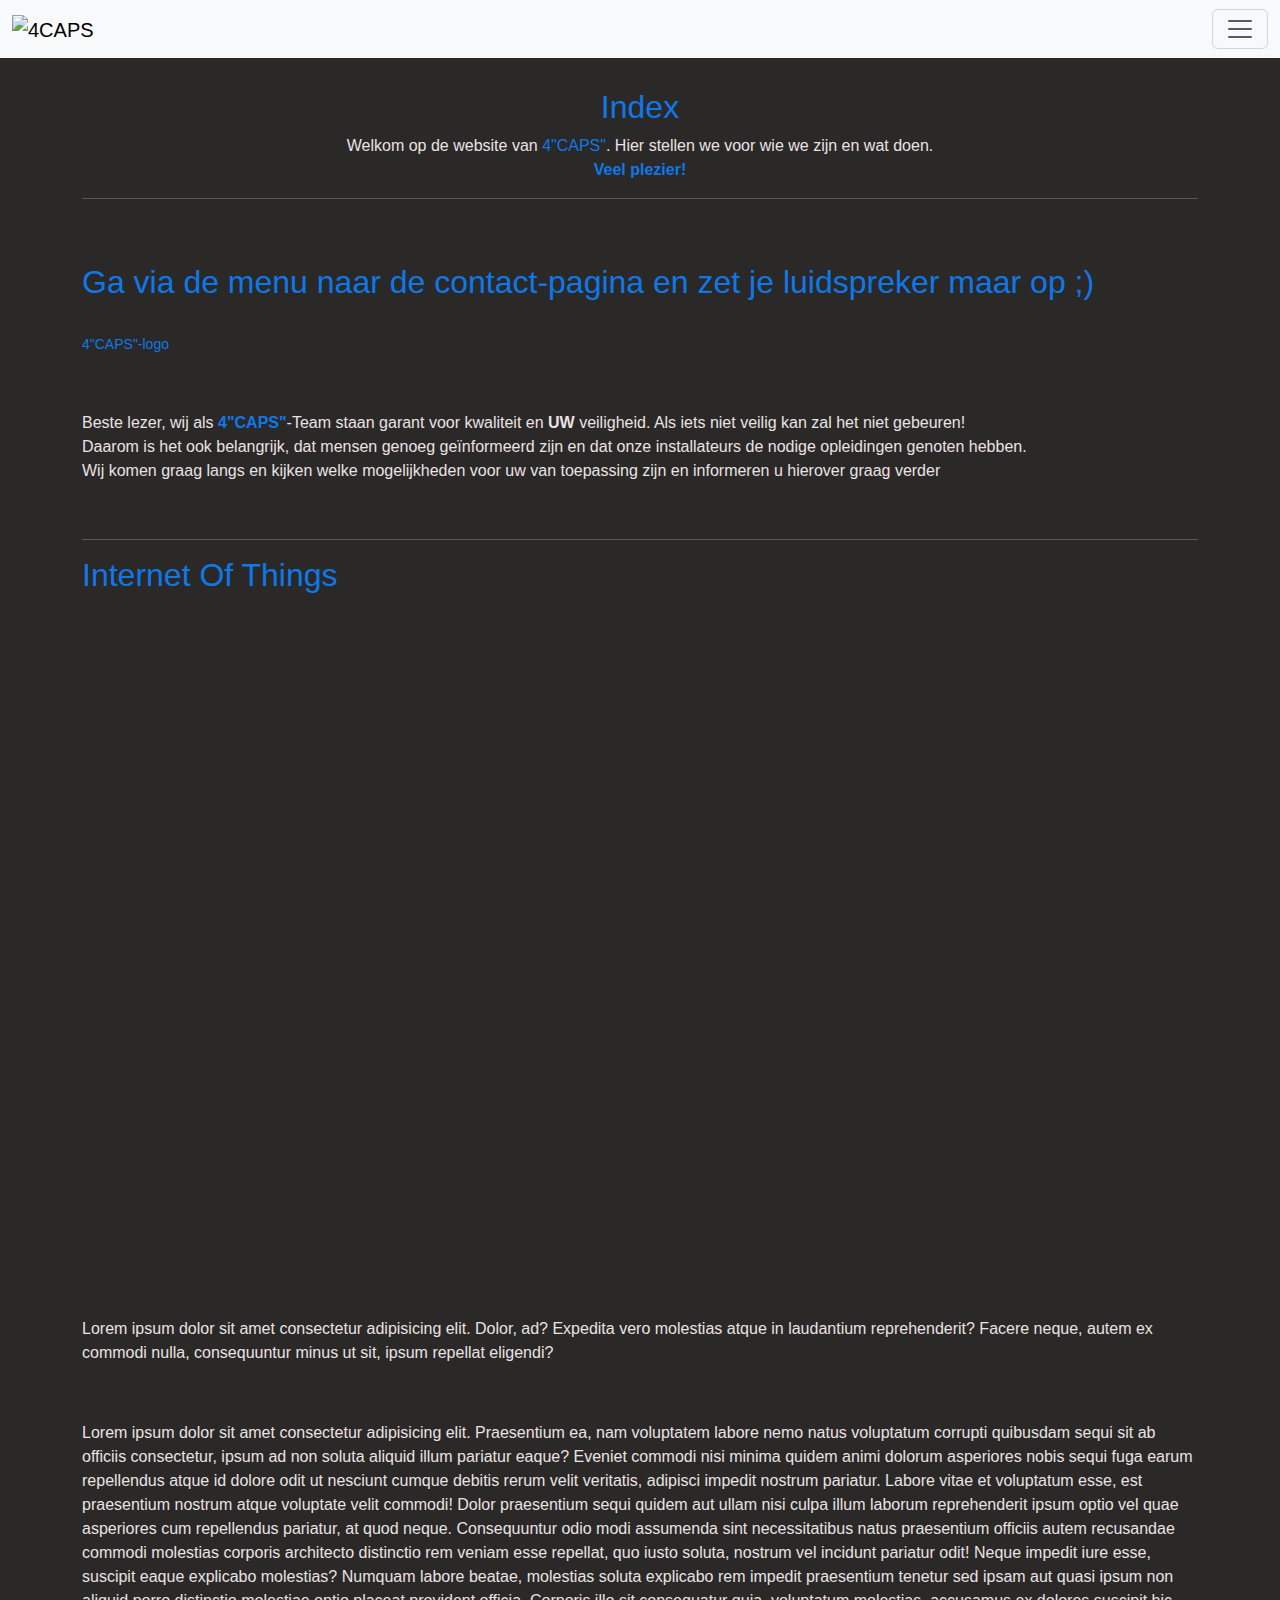
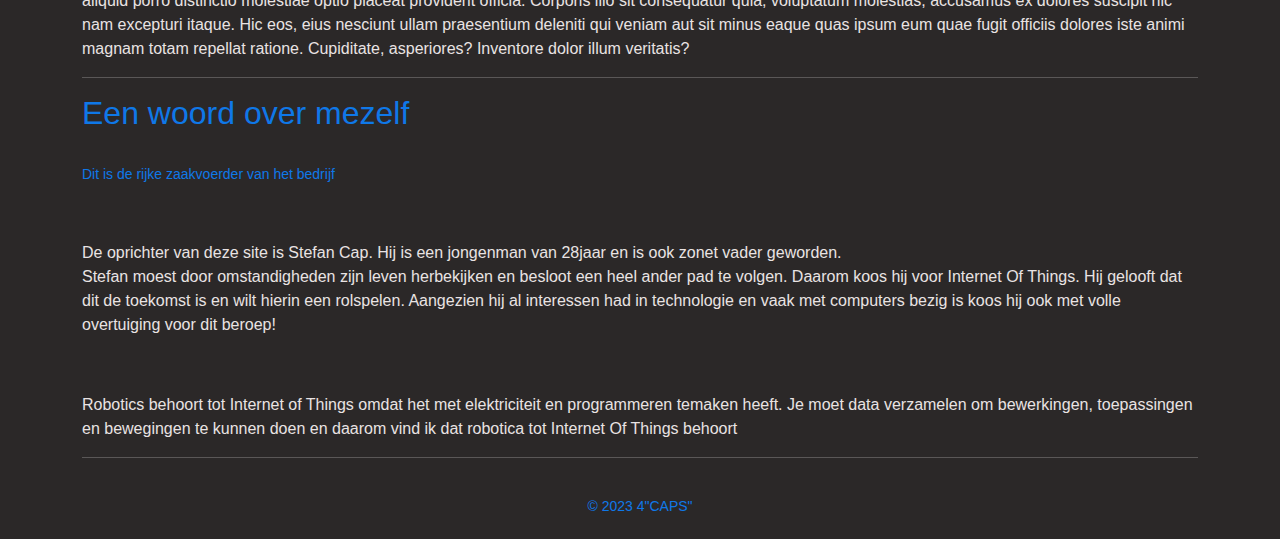
==== index.html @ 003651a9 "chjfk" ====
<!DOCTYPE html>
<html lang="nl-BE">
<head>
    <meta charset="UTF-8">
    <meta http-equiv="X-UA-Compatible" content="IE=edge">
    <meta name="viewport" content="width=device-width, initial-scale=1.0">
    <title>Home</title>
      <!-- Bootstrap CSS -->
  <link href="https://cdn.jsdelivr.net/npm/bootstrap@5.2.2/dist/css/bootstrap.min.css" rel="stylesheet">
  <link href="https://getbootstrap.com/docs/5.2/assets/css/docs.css" rel="stylesheet">
  <!-- Bootstrap CSS icons: https://icons.getbootstrap.com/#usage -->
  <link rel="stylesheet" href="https://cdn.jsdelivr.net/npm/bootstrap-icons@1.9.1/font/bootstrap-icons.css">
  <!-- JavaScript: Bootstrap Bundle with Popper -->
  <script src="https://cdn.jsdelivr.net/npm/bootstrap@5.2.2/dist/js/bootstrap.bundle.min.js"></script>
  <!-- eigen geschreven css voor jouw html-bestand -->
  <link href="./css/style.css" rel="stylesheet">
</head>
</head>
<body>
  <nav class="navbar bg-light fixed-top">
    <div class="container-fluid">
      <a class="navbar-brand" href="#"><img src="/images/4 CAPS.png" alt="4CAPS" width="100" height="50"></a>
      <button class="navbar-toggler" type="button" data-bs-toggle="offcanvas" data-bs-target="#offcanvasNavbar" aria-controls="offcanvasNavbar">
        <span class="navbar-toggler-icon"></span>
      </button>
      <div class="offcanvas offcanvas-end" tabindex="-1" id="offcanvasNavbar" aria-labelledby="offcanvasNavbarLabel">
        <div class="offcanvas-header">
          <h5 class="offcanvas-title blauw" id="offcanvasNavbarLabel">Menu</h5>
          <button type="button" class="btn-close" data-bs-dismiss="offcanvas" aria-label="Close"></button>
        </div>
        <div class="offcanvas-body">
          <ul class="navbar-nav justify-content-end flex-grow-1 pe-3">
            <li class="nav-item">
              <a class="nav-link active" aria-current="page" href="/index.html">Home</a>
            </li>
            <li class="nav-item">
              <a class="nav-link" href="/overzicht.html">Overzicht</a>
            </li>
            <li class="nav-item dropdown">
              <a class="nav-link dropdown-toggle" href="#" role="button" data-bs-toggle="dropdown" aria-expanded="false">Topics</a>                
              <dl class="dropdown-menu">
                <dt><a class="dropdown-item" href="/pharma.html">Pharma</a></dt>
                <dt><a class="dropdown-item" href="/onderwijs.html">Onderwijs</a></dt>
                <dt><a class="dropdown-item" href="/industrie.html">Industrie</a></dt>
                <dt><a class="dropdown-item" href="/transport.html">Transport</a></dt>
                <dt><a class="dropdown-item" href="/archeologie.html">Archeologie</a></dt>
                <dt><a class="dropdown-item" href="/space.html">Space</a></dt>
              </dl>
              <li class="nav-item">
                <a class="nav-link" href="/faq.html">FAQ</a>
              </li>
              <li class="nav-item">
                <a class="nav-link" href="/contact.html">Contact</a>
              </li>
            </ul>
            <form class="d-flex mt-3" role="search">
              <input class="form-control me-2" type="search" placeholder="Search" aria-label="Search">
              <button class="btn btn-outline-success" type="submit">Search</button>
            </form>
          </div>
        </div>
      </div>
    </nav>
  <header>
    <h1></strong></span></h1>
  </header>
  <main>
    <div class="container mt-5">
      <div class="row">
        <section class="col-md-12">
          <article class="section-header text-center pb-5">
            <p>&nbsp;</p>
            <h2 class="blauw">Index</h2>
            <p>Welkom op de website van <span><strong></strong>4"CAPS"</span>. Hier stellen we voor wie we zijn en wat doen.<br><span><strong>Veel plezier!</strong></span></p>
            <hr>
          </article>
        </section>
      </div>
      <div class="row">
        <div class="col-12 col-md-9 col-lg-12">
          <section id="index1">
            <article>
              <h2 class="blauw">Ga via de menu naar de contact-pagina en zet je luidspreker maar op ;)</h2>
              <figure>
                <img src="/images/4CAPSB.png" class="figure-img img-fluid" alt="">
                <figcaption class="figure-caption blauw">4"CAPS"-logo</figcaption>
              </figure>
              <p>&nbsp;</p>
              <p>Beste lezer, wij als <span><strong>4"CAPS"</strong></span>-Team staan garant voor kwaliteit en <strong>UW</strong> veiligheid. Als iets niet veilig kan zal het niet gebeuren!<br>Daarom is het ook belangrijk, dat mensen genoeg geïnformeerd zijn en dat onze installateurs de nodige opleidingen genoten hebben.<br>Wij komen graag langs en kijken welke mogelijkheden voor uw van toepassing zijn en informeren u hierover graag verder</p>
              <p>&nbsp;</p>
              <p> </p>
              <hr>
            </article>
          </section>
          <section id="index2">
            <article>
              <h2 class="blauw">Internet Of Things</h2>
              <div class="iframe-container screen">
                <iframe style="aspect-ratio: 16/9;" width="100%" height="auto" src="https://www.youtube.com/embed/6mBO2vqLv38" title="YouTube video player" frameborder="0" allow="accelerometer; autoplay; clipboard-write; encrypted-media; gyroscope; picture-in-picture screen" allowfullscreen></iframe>
              </div>
              <figure>
                <img src="/images/" class="figure-img img-fluid" alt="">
                <figcaption class="figure-caption blauw"></figcaption>
              </figure>
              
              <p>&nbsp;</p>
              <p>Lorem ipsum dolor sit amet consectetur adipisicing elit. Dolor, ad? Expedita vero molestias atque in laudantium reprehenderit? Facere neque, autem ex commodi nulla, consequuntur minus ut sit, ipsum repellat eligendi?</p>
              <p>&nbsp;</p>
              <p>Lorem ipsum dolor sit amet consectetur adipisicing elit. Praesentium ea, nam voluptatem labore nemo natus voluptatum corrupti quibusdam sequi sit ab officiis consectetur, ipsum ad non soluta aliquid illum pariatur eaque? Eveniet commodi nisi minima quidem animi dolorum asperiores nobis sequi fuga earum repellendus atque id dolore odit ut nesciunt cumque debitis rerum velit veritatis, adipisci impedit nostrum pariatur. Labore vitae et voluptatum esse, est praesentium nostrum atque voluptate velit commodi! Dolor praesentium sequi quidem aut ullam nisi culpa illum laborum reprehenderit ipsum optio vel quae asperiores cum repellendus pariatur, at quod neque. Consequuntur odio modi assumenda sint necessitatibus natus praesentium officiis autem recusandae commodi molestias corporis architecto distinctio rem veniam esse repellat, quo iusto soluta, nostrum vel incidunt pariatur odit! Neque impedit iure esse, suscipit eaque explicabo molestias? Numquam labore beatae, molestias soluta explicabo rem impedit praesentium tenetur sed ipsam aut quasi ipsum non aliquid porro distinctio molestiae optio placeat provident officia. Corporis illo sit consequatur quia, voluptatum molestias, accusamus ex dolores suscipit hic nam excepturi itaque. Hic eos, eius nesciunt ullam praesentium deleniti qui veniam aut sit minus eaque quas ipsum eum quae fugit officiis dolores iste animi magnam totam repellat ratione. Cupiditate, asperiores? Inventore dolor illum veritatis?</p>
              <hr>
            </article>
          </section>
          <section id="index3">
            <article>
              <h2 class="blauw">Een woord over mezelf</h2>
              <figure>
                <img src="/images/20221118_092112 (1).jpg" class="figure-img img-fluid" alt="" title="">
                <figcaption class="figure-caption blauw">Dit is de rijke zaakvoerder van het bedrijf</figcaption>
              </figure>
              
              <p>&nbsp;</p>
              <p>De oprichter van deze site is Stefan Cap. Hij is een jongenman van 28jaar en is ook zonet vader geworden.<br>
              Stefan moest door omstandigheden zijn leven herbekijken en besloot een heel ander pad te volgen. Daarom koos hij voor Internet Of Things. Hij gelooft dat dit de toekomst is en wilt hierin een rolspelen. Aangezien hij al interessen had in technologie en vaak met computers bezig is koos hij ook met volle overtuiging voor dit beroep! <br></p>
              <p>&nbsp;</p>
              <p>Robotics behoort tot Internet of Things omdat het met elektriciteit en programmeren temaken heeft. Je moet data verzamelen om bewerkingen, toepassingen en bewegingen te kunnen doen en daarom  vind ik dat robotica tot Internet Of Things behoort  </p>
              <hr>
            </article>
          </section>
        </div>
      </div>
    </div>
  </main>
  <aside></aside>
  <footer class="container-fluid text-center h6 small p-4 blauw fixed-botom">&copy; 2023 4"CAPS"</footer>
</body>
</html>
---- css/style.css ----
html, body {
    box-sizing: border-box;
    background-color: rgb(43, 40, 40);
    margin: 0;
    padding: 0;
    font-family: Arial, Helvetica, sans-serif;
    color: #e9e3e3;
    height: 100%;
    width: 100%;

  }
  a, a:hover {
    text-decoration: none;
    color: #0f78e8;
  }
  
  .blauw, span{
    color: #0f78e8;
  }
  .overzicht{
    height: 300;
    width: 500;
  }
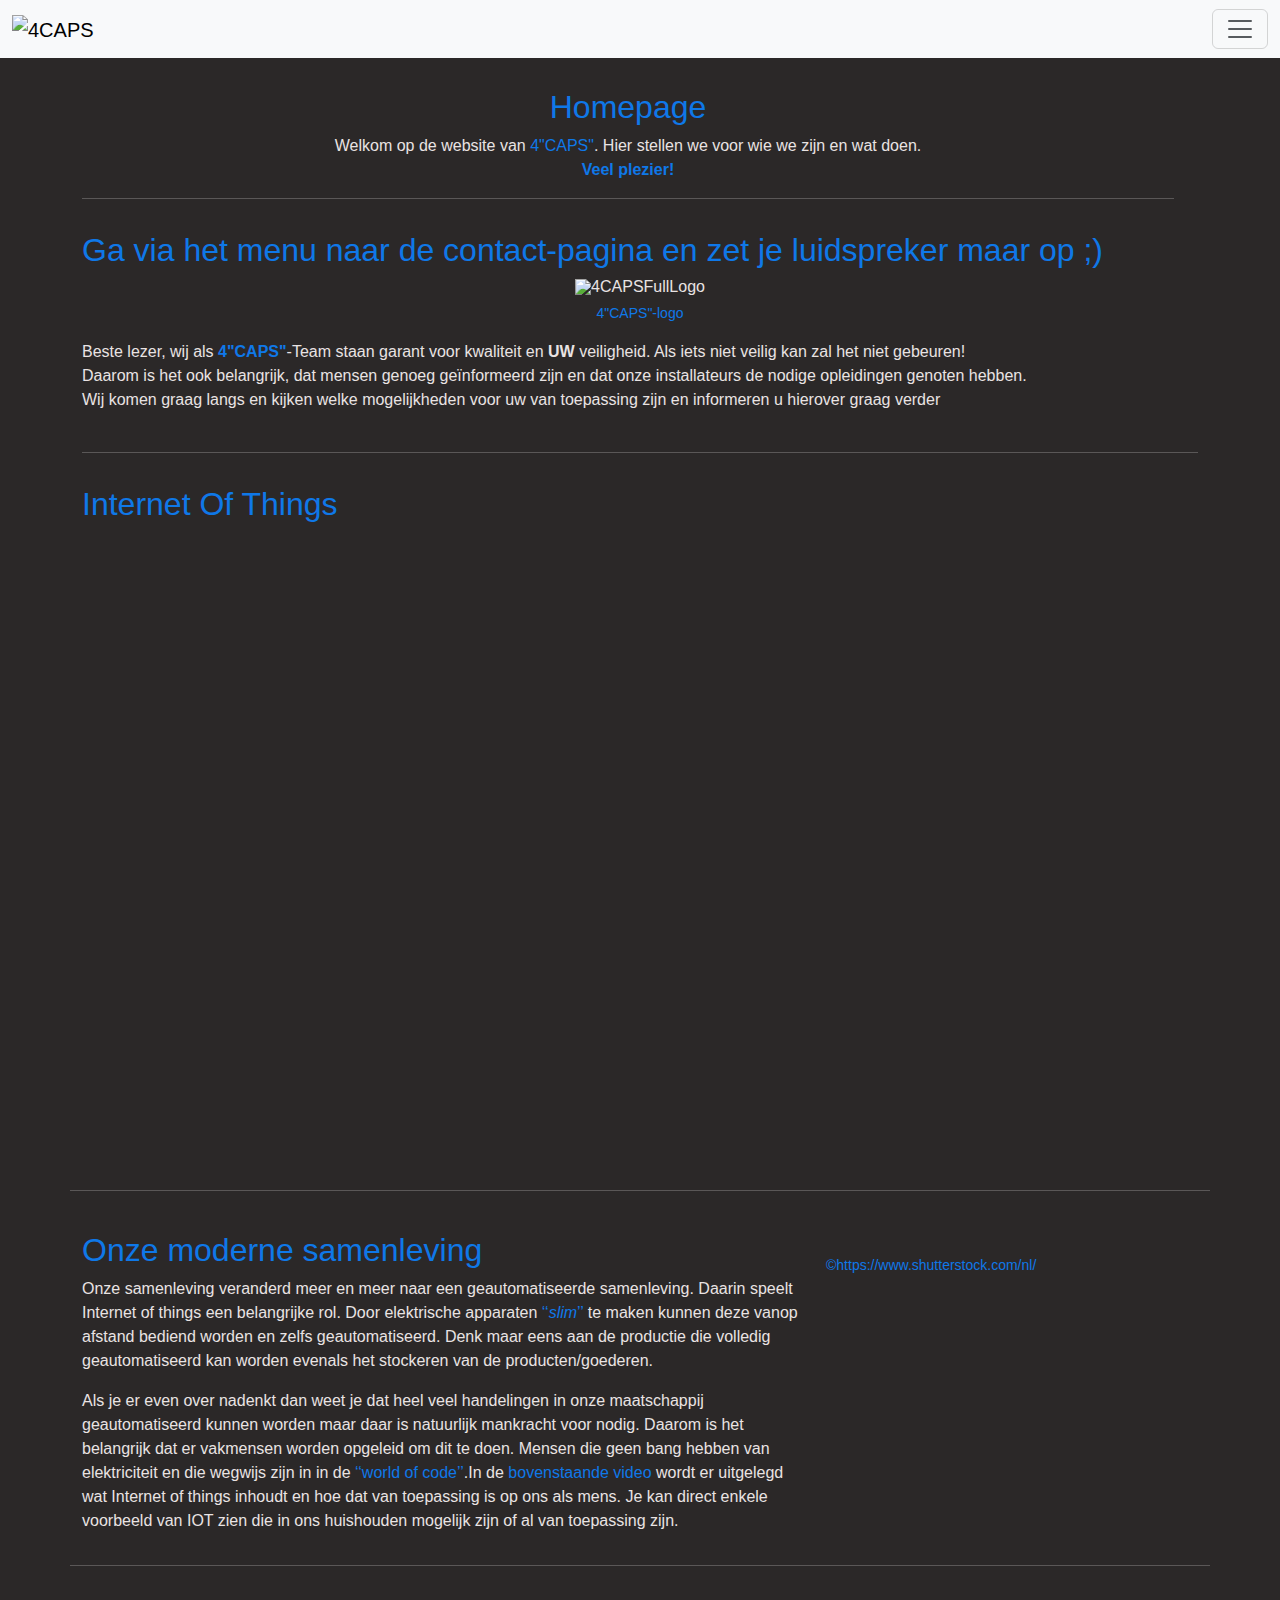
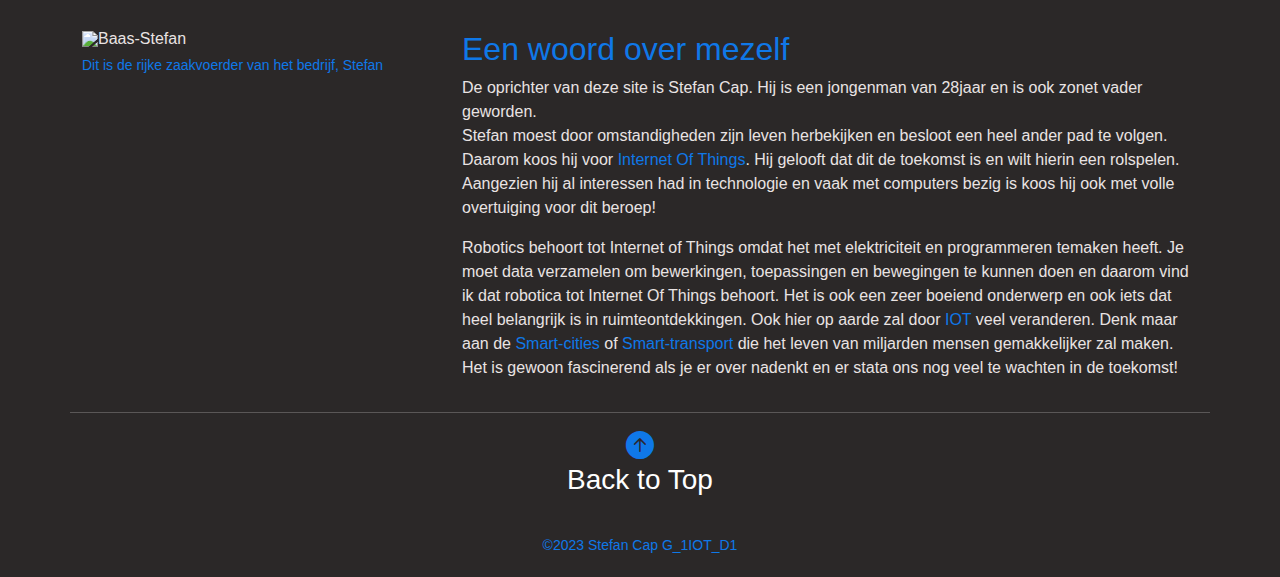
==== commit a0a1224f: "ready" ====
--- a/index.html
+++ b/index.html
@@ -17,120 +17,133 @@
 </head>
 </head>
 <body>
-  <nav class="navbar bg-light fixed-top">
-    <div class="container-fluid">
-      <a class="navbar-brand" href="#"><img src="/images/4 CAPS.png" alt="4CAPS" width="100" height="50"></a>
-      <button class="navbar-toggler" type="button" data-bs-toggle="offcanvas" data-bs-target="#offcanvasNavbar" aria-controls="offcanvasNavbar">
-        <span class="navbar-toggler-icon"></span>
-      </button>
-      <div class="offcanvas offcanvas-end" tabindex="-1" id="offcanvasNavbar" aria-labelledby="offcanvasNavbarLabel">
-        <div class="offcanvas-header">
-          <h5 class="offcanvas-title blauw" id="offcanvasNavbarLabel">Menu</h5>
-          <button type="button" class="btn-close" data-bs-dismiss="offcanvas" aria-label="Close"></button>
-        </div>
-        <div class="offcanvas-body">
-          <ul class="navbar-nav justify-content-end flex-grow-1 pe-3">
-            <li class="nav-item">
-              <a class="nav-link active" aria-current="page" href="/index.html">Home</a>
-            </li>
-            <li class="nav-item">
-              <a class="nav-link" href="/overzicht.html">Overzicht</a>
-            </li>
-            <li class="nav-item dropdown">
-              <a class="nav-link dropdown-toggle" href="#" role="button" data-bs-toggle="dropdown" aria-expanded="false">Topics</a>                
-              <dl class="dropdown-menu">
-                <dt><a class="dropdown-item" href="/pharma.html">Pharma</a></dt>
-                <dt><a class="dropdown-item" href="/onderwijs.html">Onderwijs</a></dt>
-                <dt><a class="dropdown-item" href="/industrie.html">Industrie</a></dt>
-                <dt><a class="dropdown-item" href="/transport.html">Transport</a></dt>
-                <dt><a class="dropdown-item" href="/archeologie.html">Archeologie</a></dt>
-                <dt><a class="dropdown-item" href="/space.html">Space</a></dt>
-              </dl>
+  <header>
+    <nav class="navbar bg-light fixed-top">
+      <section class="container-fluid">
+        <a class="navbar-brand" href="#"><img src="images/4 CAPS.png" alt="4CAPS" width="100" height="50"></a>
+        <button class="navbar-toggler" type="button" data-bs-toggle="offcanvas" data-bs-target="#offcanvasNavbar" aria-controls="offcanvasNavbar">
+          <span class="navbar-toggler-icon"></span>
+        </button>
+        <section class="offcanvas offcanvas-end" tabindex="-1" id="offcanvasNavbar" aria-labelledby="offcanvasNavbarLabel">
+          <section class="offcanvas-header">
+            <h5 class="offcanvas-title blauw" id="offcanvasNavbarLabel">Menu</h5>
+            <button type="button" class="btn-close" data-bs-dismiss="offcanvas" aria-label="Close"></button>
+          </section>
+          <section class="offcanvas-body">
+            <ul class="navbar-nav justify-content-end flex-grow-1 pe-3">
               <li class="nav-item">
-                <a class="nav-link" href="/faq.html">FAQ</a>
+                <a class="nav-link active" aria-current="page" href="index.html">Home</a>
               </li>
               <li class="nav-item">
-                <a class="nav-link" href="/contact.html">Contact</a>
+                <a class="nav-link" href="overzicht.html">Overzicht</a>
               </li>
+              <li class="nav-item dropdown">
+                <a class="nav-link dropdown-toggle" href="#" role="button" data-bs-toggle="dropdown" aria-expanded="false">Topics</a>
+                <ul class="dropdown-menu">
+                  <li><a class="dropdown-item" href="pharma.html">Farma</a></li>
+                  <li><a class="dropdown-item" href="onderwijs.html">Onderwijs</a></li>
+                  <li><a class="dropdown-item" href="industrie.html">Industrie</a></li>
+                  <li><a class="dropdown-item" href="transport.html">Transport</a></li>
+                  <li><a class="dropdown-item" href="archeologie.html">Archeologie</a></li>
+                  <li><a class="dropdown-item" href="space.html">Space</a></li>
+                </ul>
+                <li class="nav-item">
+                  <a class="nav-link" href="reviews.html">Reviews</a>
+                </li>
+                <li class="nav-item">
+                  <a class="nav-link" href="contact.html">Contact</a>
+                </li>
             </ul>
             <form class="d-flex mt-3" role="search">
               <input class="form-control me-2" type="search" placeholder="Search" aria-label="Search">
               <button class="btn btn-outline-success" type="submit">Search</button>
             </form>
-          </div>
-        </div>
-      </div>
+          </section>
+        </section>
+      </section>
     </nav>
-  <header>
-    <h1></strong></span></h1>
   </header>
   <main>
-    <div class="container mt-5">
-      <div class="row">
-        <section class="col-md-12">
-          <article class="section-header text-center pb-5">
+    <section class="container mt-5">
+      <section class="">
+        <section class="row col-md-12">
+          <article class="section-header text-center pb-3">
             <p>&nbsp;</p>
-            <h2 class="blauw">Index</h2>
+            <h2 class="blauw">Homepage</h2>
             <p>Welkom op de website van <span><strong></strong>4"CAPS"</span>. Hier stellen we voor wie we zijn en wat doen.<br><span><strong>Veel plezier!</strong></span></p>
             <hr>
           </article>
         </section>
-      </div>
-      <div class="row">
-        <div class="col-12 col-md-9 col-lg-12">
-          <section id="index1">
+      </section>
+      <section class="row">
+        <section class="col-12 col-md-12 col-lg-12">
+          <h2 class="blauw">Ga via het menu naar de contact-pagina en zet je luidspreker maar op ;)</h2>
+          <section id="index1" class="pb-2">
             <article>
-              <h2 class="blauw">Ga via de menu naar de contact-pagina en zet je luidspreker maar op ;)</h2>
-              <figure>
-                <img src="/images/4CAPSB.png" class="figure-img img-fluid" alt="">
+              <figure class="text-center">
+                <img src="images/4CAPSB.png" class="figure-img img-fluid" alt="4CAPSFullLogo">
                 <figcaption class="figure-caption blauw">4"CAPS"-logo</figcaption>
               </figure>
-              <p>&nbsp;</p>
               <p>Beste lezer, wij als <span><strong>4"CAPS"</strong></span>-Team staan garant voor kwaliteit en <strong>UW</strong> veiligheid. Als iets niet veilig kan zal het niet gebeuren!<br>Daarom is het ook belangrijk, dat mensen genoeg geïnformeerd zijn en dat onze installateurs de nodige opleidingen genoten hebben.<br>Wij komen graag langs en kijken welke mogelijkheden voor uw van toepassing zijn en informeren u hierover graag verder</p>
-              <p>&nbsp;</p>
-              <p> </p>
-              <hr>
             </article>
-          </section>
-          <section id="index2">
-            <article>
-              <h2 class="blauw">Internet Of Things</h2>
+          </section><hr>
+          <section id="index2" class="row pt-3 pb-4">
+            <h2 class="blauw">Internet Of Things</h2>
+            <section class="pb-4">
               <div class="iframe-container screen">
                 <iframe style="aspect-ratio: 16/9;" width="100%" height="auto" src="https://www.youtube.com/embed/6mBO2vqLv38" title="YouTube video player" frameborder="0" allow="accelerometer; autoplay; clipboard-write; encrypted-media; gyroscope; picture-in-picture screen" allowfullscreen></iframe>
               </div>
-              <figure>
-                <img src="/images/" class="figure-img img-fluid" alt="">
-                <figcaption class="figure-caption blauw"></figcaption>
-              </figure>
-              
-              <p>&nbsp;</p>
-              <p>Lorem ipsum dolor sit amet consectetur adipisicing elit. Dolor, ad? Expedita vero molestias atque in laudantium reprehenderit? Facere neque, autem ex commodi nulla, consequuntur minus ut sit, ipsum repellat eligendi?</p>
-              <p>&nbsp;</p>
-              <p>Lorem ipsum dolor sit amet consectetur adipisicing elit. Praesentium ea, nam voluptatem labore nemo natus voluptatum corrupti quibusdam sequi sit ab officiis consectetur, ipsum ad non soluta aliquid illum pariatur eaque? Eveniet commodi nisi minima quidem animi dolorum asperiores nobis sequi fuga earum repellendus atque id dolore odit ut nesciunt cumque debitis rerum velit veritatis, adipisci impedit nostrum pariatur. Labore vitae et voluptatum esse, est praesentium nostrum atque voluptate velit commodi! Dolor praesentium sequi quidem aut ullam nisi culpa illum laborum reprehenderit ipsum optio vel quae asperiores cum repellendus pariatur, at quod neque. Consequuntur odio modi assumenda sint necessitatibus natus praesentium officiis autem recusandae commodi molestias corporis architecto distinctio rem veniam esse repellat, quo iusto soluta, nostrum vel incidunt pariatur odit! Neque impedit iure esse, suscipit eaque explicabo molestias? Numquam labore beatae, molestias soluta explicabo rem impedit praesentium tenetur sed ipsam aut quasi ipsum non aliquid porro distinctio molestiae optio placeat provident officia. Corporis illo sit consequatur quia, voluptatum molestias, accusamus ex dolores suscipit hic nam excepturi itaque. Hic eos, eius nesciunt ullam praesentium deleniti qui veniam aut sit minus eaque quas ipsum eum quae fugit officiis dolores iste animi magnam totam repellat ratione. Cupiditate, asperiores? Inventore dolor illum veritatis?</p>
-              <hr>
-            </article>
+            </section>
+            <hr>
+            <section class="row pt-4">
+              <section class="col-lg-8 col-md-6 col-12 mb-3">
+                <h2 class="blauw">Onze moderne samenleving</h2>
+                <article>
+                  <p>Onze samenleving veranderd meer en meer naar een geautomatiseerde samenleving. Daarin speelt Internet of things een belangrijke rol. Door elektrische apparaten <span><q><q><em>slim</em></q></q></span> te maken kunnen deze vanop afstand bediend worden en zelfs geautomatiseerd. Denk maar eens aan de productie die volledig geautomatiseerd kan worden evenals het stockeren van de producten/goederen.</p>
+                  <p>Als je er even over nadenkt dan weet je dat heel veel handelingen in onze maatschappij geautomatiseerd kunnen worden maar daar is natuurlijk mankracht voor nodig. Daarom is het belangrijk dat er vakmensen worden opgeleid om dit te doen. Mensen die geen bang hebben van elektriciteit en die wegwijs zijn in in de <span><q><q><em></em>world of code</q></q></span>.In de <span>bovenstaande video</span> wordt er uitgelegd wat Internet of things inhoudt en hoe dat van toepassing is op ons als mens. Je kan direct enkele voorbeeld van IOT zien die in ons huishouden mogelijk zijn of al van toepassing zijn.</p>
+                </article>
+              </section>
+              <section class="col-lg-4 col-md-6 col-12 mb-3">
+                <article>
+                  <figure>
+                    <img src="images/stock-vector-near-future-view-of-renewable-electrified-city-transports-driverless-vehicles-and-drones-for-light-1524202889.jpg" class="figure-img img-fluid" alt="">
+                    <figcaption class="figure-caption blauw">&copy;https://www.shutterstock.com/nl/</figcaption>
+                  </figure>
+                </article>
+              </section>
+            </section><hr>
           </section>
           <section id="index3">
-            <article>
-              <h2 class="blauw">Een woord over mezelf</h2>
-              <figure>
-                <img src="/images/20221118_092112 (1).jpg" class="figure-img img-fluid" alt="" title="">
-                <figcaption class="figure-caption blauw">Dit is de rijke zaakvoerder van het bedrijf</figcaption>
-              </figure>
-              
-              <p>&nbsp;</p>
-              <p>De oprichter van deze site is Stefan Cap. Hij is een jongenman van 28jaar en is ook zonet vader geworden.<br>
-              Stefan moest door omstandigheden zijn leven herbekijken en besloot een heel ander pad te volgen. Daarom koos hij voor Internet Of Things. Hij gelooft dat dit de toekomst is en wilt hierin een rolspelen. Aangezien hij al interessen had in technologie en vaak met computers bezig is koos hij ook met volle overtuiging voor dit beroep! <br></p>
-              <p>&nbsp;</p>
-              <p>Robotics behoort tot Internet of Things omdat het met elektriciteit en programmeren temaken heeft. Je moet data verzamelen om bewerkingen, toepassingen en bewegingen te kunnen doen en daarom  vind ik dat robotica tot Internet Of Things behoort  </p>
+            <section class="row pt-4 ">
+              <section class="col-lg-4 col-md-6 col-12 mb-3">
+                <article>
+                  <figure>
+                    <img src="images/20221118_092112 (1).jpg" class="figure-img img-fluid" alt="Baas-Stefan" title="Baas-Stefan">
+                    <figcaption class="figure-caption blauw">Dit is de rijke zaakvoerder van het bedrijf, Stefan</figcaption>
+                  </figure>
+                </article>
+              </section>
+              <section class="col-lg-8 col-md-6 col-12 mb-3">
+                <h2 class="blauw">Een woord over mezelf</h2>
+                <article>
+                   <p>De oprichter van deze site is Stefan Cap. Hij is een jongenman van 28jaar en is ook zonet vader geworden.<br>Stefan moest door omstandigheden zijn leven herbekijken en besloot een heel ander pad te volgen. Daarom koos hij voor <span>Internet Of Things</span>. Hij gelooft dat dit de toekomst is en wilt hierin een rolspelen. Aangezien hij al interessen had in technologie en vaak met computers bezig is koos hij ook met volle overtuiging voor dit beroep! <br></p>
+                  <p>Robotics behoort tot Internet of Things omdat het met elektriciteit en programmeren temaken heeft. Je moet data verzamelen om bewerkingen, toepassingen en bewegingen te kunnen doen en daarom vind ik dat robotica tot Internet Of Things behoort. Het is ook een zeer boeiend onderwerp en ook iets dat heel belangrijk is in ruimteontdekkingen. Ook hier op aarde zal door <span>IOT</span> veel veranderen. Denk maar aan de <span>Smart-cities</span> of <span>Smart-transport</span> die het leven van miljarden mensen gemakkelijker zal maken. Het is gewoon fascinerend als je er over nadenkt en er stata ons nog veel te wachten in de toekomst!</p>
+                </article>
+              </section>
               <hr>
-            </article>
+            </section>
           </section>
-        </div>
-      </div>
-    </div>
+        </section>
+      </section>
+      <article class="text-center">
+        <h3><a href="#top">
+          <i class="bi bi-arrow-up-circle-fill"></i>
+          <p class="text-white">Back to Top</p>
+        </a></h3>
+      </article>
+    </section>
   </main>
   <aside></aside>
-  <footer class="container-fluid text-center h6 small p-4 blauw fixed-botom">&copy; 2023 4"CAPS"</footer>
+  <footer class="text-center h6 small p-4 blauw fixed-botom">&copy;2023 Stefan Cap G_1IOT_D1</footer>
 </body>
 </html>